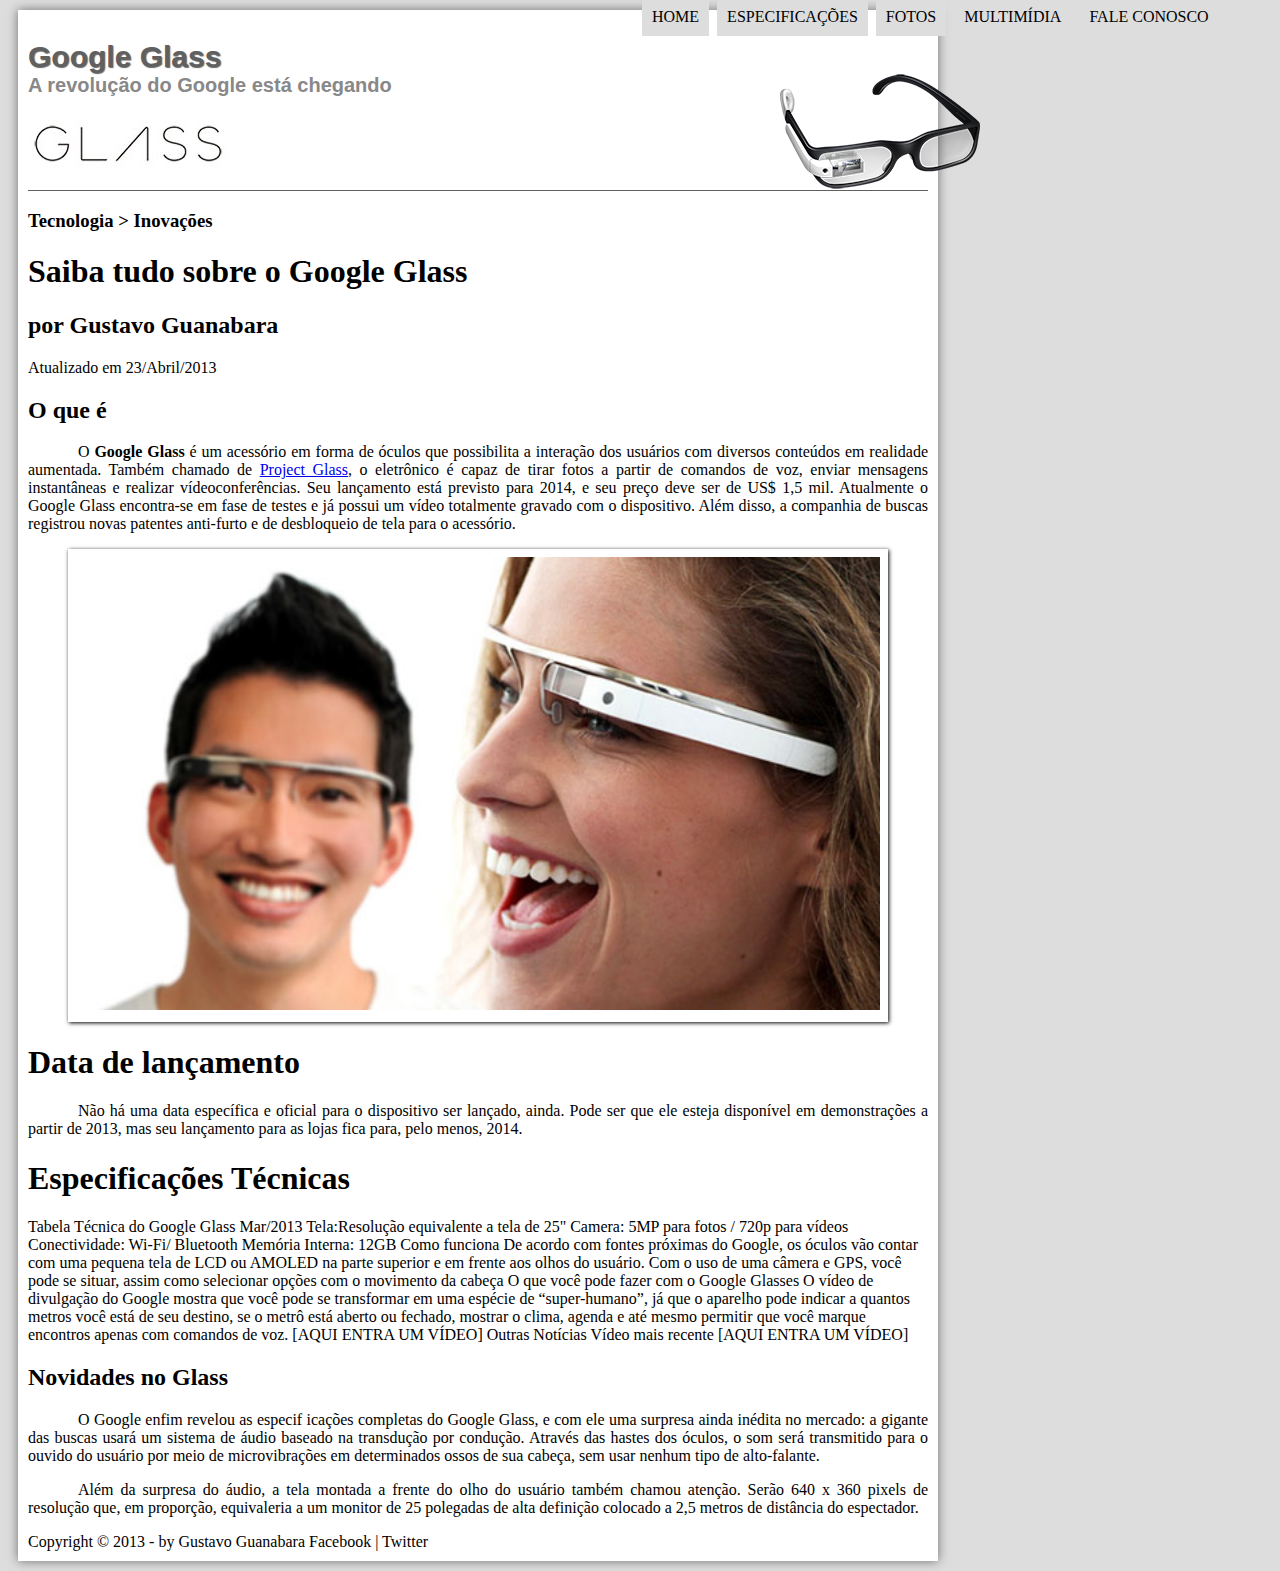
==== index.html @ 3f4d6bd8 "Primeiro Commit" ====
<!DOCTYPE html>
<html lang="en">
<head>
    <meta charset="UTF-8">
    <meta name="viewport" content="width=device-width, initial-scale=1.0">
    <title>Tudo sobre o Google Glass</title>
    <link rel="stylesheet" type="text/css" href="_css/estilo.css"/>
</head>
<body>
    <div id="interface">

        <header id="cabecalho">
            <hgroup>
                <h1>Google Glass</h1>
                <h2>A revolução do Google está chegando</h2>
            </hgroup>
<img id="icone" src="_imagens/glass-oculos-preto-peq.png">

            <nav id="menu">
                <h1>Menu Principal</h1>
                <ul type="disc">
                <li><a href="index.html">Home</a></li>
                <li><a href="specs.html">Especificações</a></li>
                <li><a href="fotos.html">Fotos</a></li>
                <li><a href="multimidia.html">Multimídia</a></li>
                <li><a href="fale-conosco.html">Fale conosco</a></li>
                </ul>
            </nav>
        </header>

    <hgroup></hgroup>
<h3>Tecnologia > Inovações</h3>
<h1>Saiba tudo sobre o Google Glass</h1>
<h2>por Gustavo Guanabara</h2>
Atualizado em 23/Abril/2013

<h2>O que é</h2>
<p>O  <span style="font-weight: 900;">Google Glass</span> é um acessório em forma de óculos que possibilita a interação dos usuários com diversos conteúdos em realidade aumentada. Também chamado de <a href="https://www.google.com/glass/start/" target="_blank"> Project Glass</a>, o eletrônico é capaz de tirar fotos a partir de comandos de voz, enviar mensagens instantâneas e realizar vídeoconferências. Seu lançamento está previsto para 2014, e seu preço deve ser de US$ 1,5 mil. Atualmente o Google Glass encontra-se em fase de testes e já possui um vídeo totalmente gravado com o dispositivo. Além disso, a companhia de buscas registrou novas patentes anti-furto e de desbloqueio de tela para o acessório.
</p>
<figure class="foto-legenda">
    <img src="_imagens/glass-quadro-homem-mulher.jpg"/>
    <figcaption>
        <h3>Google Glass</h3>
        <p>Uma nova maneira de ver o mundo</p>
    </figcaption>
</figure>

<h1>Data de lançamento</h1>
<p>Não há uma data específica e oficial para o dispositivo ser lançado, ainda. Pode ser que ele esteja disponível em demonstrações a partir de 2013, mas seu lançamento para as lojas fica para, pelo menos, 2014.</p>

<h1>Especificações Técnicas</h1>
Tabela Técnica do Google Glass Mar/2013

Tela:Resolução equivalente a tela de 25"
Camera: 5MP para fotos / 720p para vídeos
Conectividade: Wi-Fi/ Bluetooth
Memória Interna: 12GB

Como funciona
De acordo com fontes próximas do Google, os óculos vão contar com uma pequena tela de LCD ou AMOLED na parte superior e em frente aos olhos do usuário. Com o uso de uma câmera e GPS, você pode se situar, assim como selecionar opções com o movimento da cabeça

O que você pode fazer com o Google Glasses
O vídeo de divulgação do Google mostra que você pode se transformar em uma espécie de “super-humano”, já que o aparelho pode indicar a quantos metros você está de seu destino, se o metrô está aberto ou fechado, mostrar o clima, agenda e até mesmo permitir que você marque encontros apenas com comandos de voz.

[AQUI ENTRA UM VÍDEO]

Outras Notícias
Vídeo mais recente

[AQUI ENTRA UM VÍDEO]

<h2>Novidades no Glass</h2>
<p>O Google enfim revelou as especif icações completas do Google Glass, e com ele uma surpresa ainda inédita no mercado: a gigante das buscas usará um sistema de áudio baseado na transdução por condução. Através das hastes dos óculos, o som será transmitido para o ouvido do usuário por meio de microvibrações em determinados ossos de sua cabeça, sem usar nenhum tipo de alto-falante.</p>

<p>Além da surpresa do áudio, a tela montada a frente do olho do usuário também chamou atenção. Serão 640 x 360 pixels de resolução que, em proporção, equivaleria a um monitor de 25 polegadas de alta definição colocado a 2,5 metros de distância do espectador.</p>

Copyright &copy; 2013 - by Gustavo Guanabara
Facebook | Twitter
</div>
</body>
</html>
---- _css/estilo.css ----
@charset "UTF-8";

body {
    background-color: #dddddd;
    color: rgba(0,0,0,1);
}

div#interface{
    width: 900px;
    background-color: #ffffff;
    margin: 10px 10px 10px 10px;
    box-shadow: 0px 0px 10px rgba(0,0,0,.5);
    padding: 10px;

}

p {
    text-align: justify;
    text-indent: 50px;
}

header#cabecalho img#icone{
    position: absolute;
    left: 780px;
    top: 70px;
}

header#cabecalho{
    border-bottom: 1px #606060 solid;
    height: 150px;
    background: url("../_imagens/glass-logo-peq.jpg") no-repeat 0px 80px;
}

header#cabecalho h1{
    font-family: Arial, sans-serif;
    font-size: 30px;
    color: #606060;
    text-shadow: 1px 1px 1px rgba(0, 0, 0, .6);
    padding: 0px;
    margin-bottom: 0px;
}

header#cabecalho h2{
    font-family: Arial, sans-serif;
    color: #888888;
    font-size: 15pt;
    padding: 0px;
    margin-top: 0px;
}

/* Formataçã ode imagens com legendas*/

figure.foto-legenda {
    position: relative;
    border: 8px solid white;
    box-shadow: 1px 1px 4px black;
}

figure.foto-legenda img {
    width: 100%;
    height: 100%;
}

figure.foto-legenda figcaption {
    opacity: 0;
    position: absolute;
    top: 0px;
    background-color: rgba(0,0,0,.4);
    color: white;
    width: 100%;
    height: 100%;
    padding: 10px;
    box-sizing: border-box;
    transition: opacity 1s;
}

figure.foto-legenda:hover figcaption{
    opacity: 1;
}

/* Formatação do menu */

nav#menu {
    display: block;
}

nav#menu ul {
    list-style: none; /*Remove o estilo da lista*/
    text-transform: uppercase; /*Formatação de texto*/
    position: absolute; /*Me permite movimentar o nav por todo o site, já o relative, apenas onde está o nav*/
    top: -20px;
    left: 600px;
}
nav#menu li{
    display: inline-block; /*Deixa os itens lado a lado*/
    background-color: #dddddd; /*Cor de fundo*/
    padding: 10px; /*Margem dentro do item*/
    margin: 2px; /*Margem fora do item*/
    transition: background-color 0.5s;
    opacity: 1;
}

nav#menu li:hover {
    background-color: #606060;
}

nav#menu h1{
    display: none;
}

nav#menu a {
    color: #000000;
    text-decoration: none;
}

nav#menu a:hover{
    color: white;
    text-decoration: underline;
}
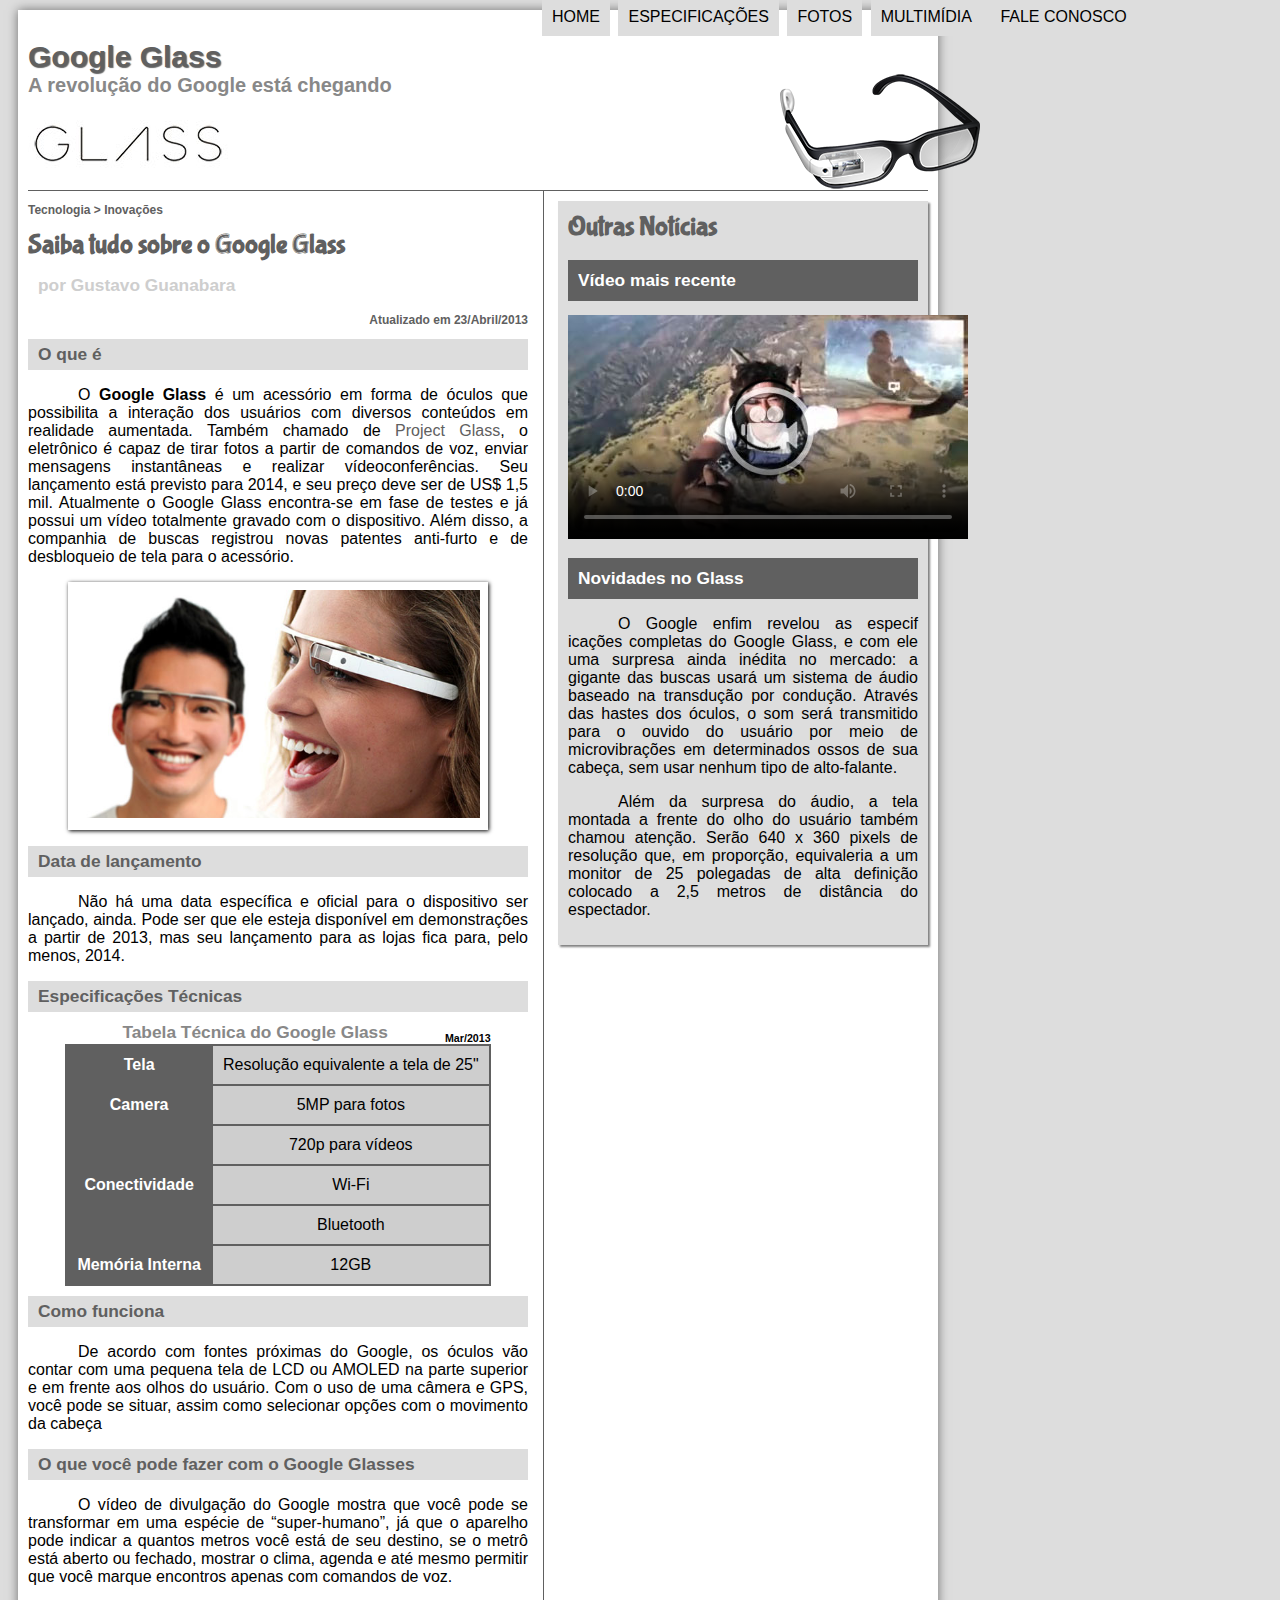
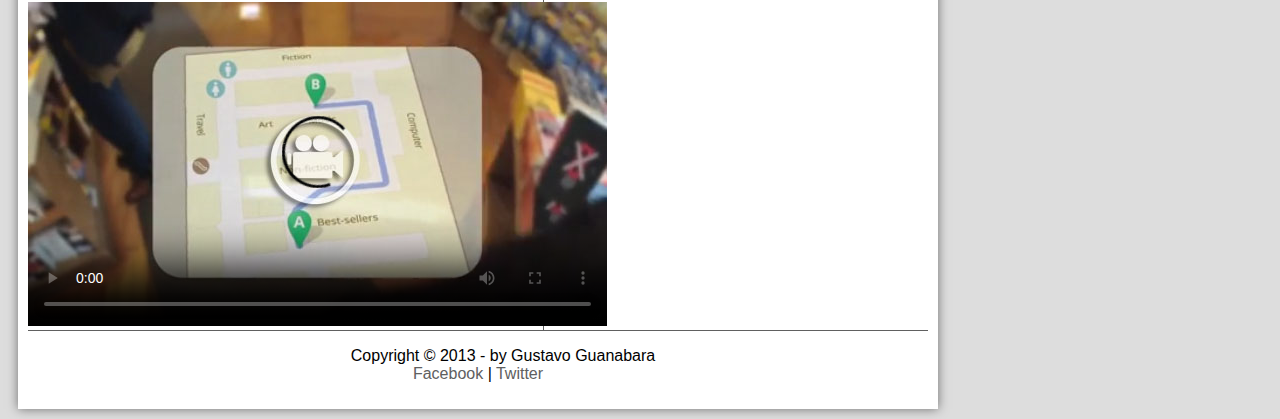
==== commit 984aab94: "Adicionando arquivos modificados fora do setor de produção" ====
--- a/index.html
+++ b/index.html
@@ -5,6 +5,7 @@
     <meta name="viewport" content="width=device-width, initial-scale=1.0">
     <title>Tudo sobre o Google Glass</title>
     <link rel="stylesheet" type="text/css" href="_css/estilo.css"/>
+    <script language="javascript" src="_javascript/funcoes.js"></script>
 </head>
 <body>
     <div id="interface">
@@ -19,21 +20,26 @@
             <nav id="menu">
                 <h1>Menu Principal</h1>
                 <ul type="disc">
-                <li><a href="index.html">Home</a></li>
-                <li><a href="specs.html">Especificações</a></li>
-                <li><a href="fotos.html">Fotos</a></li>
-                <li><a href="multimidia.html">Multimídia</a></li>
-                <li><a href="fale-conosco.html">Fale conosco</a></li>
+                <li onmouseover="mudaFoto('_imagens/home.png')" onmouseout="mudaFoto('_imagens/glass-oculos-preto-peq.png')"><a href="index.html">Home</a></li>
+                <li onmouseover="mudaFoto('_imagens/especificacoes.png')" onmouseout="mudaFoto('_imagens/glass-oculos-preto-peq.png')"><a href="specs.html">Especificações</a></li>
+                <li><a href="fotos.html" onmouseover="mudaFoto('_imagens/fotos.png')" onmouseout="mudaFoto('_imagens/glass-oculos-preto-peq.png')">Fotos</a></li>
+                <li><a href="multimidia.html" onmouseover="mudaFoto('_imagens/multimidia.png')" onmouseout="mudaFoto('_imagens/glass-oculos-preto-peq.png')">Multimídia</a></li>
+                <li><a href="fale-conosco.html" onmouseover="mudaFoto('_imagens/contato.png')" onmouseout="mudaFoto('_imagens/glass-oculos-preto-peq.png')">Fale conosco</a></li>
                 </ul>
             </nav>
         </header>
 
-    <hgroup></hgroup>
-<h3>Tecnologia > Inovações</h3>
-<h1>Saiba tudo sobre o Google Glass</h1>
-<h2>por Gustavo Guanabara</h2>
-Atualizado em 23/Abril/2013
+<section id="corpo">
 
+<article id="noticia-principal">
+    <header id="cabecalho-artigo">
+        <hgroup>
+            <h3>Tecnologia > Inovações</h3>
+            <h1>Saiba tudo sobre o Google Glass</h1>
+            <h2>por Gustavo Guanabara</h2>
+            <h3 class="direita">Atualizado em 23/Abril/2013</h3>
+        </hgroup>
+    </header>
 <h2>O que é</h2>
 <p>O  <span style="font-weight: 900;">Google Glass</span> é um acessório em forma de óculos que possibilita a interação dos usuários com diversos conteúdos em realidade aumentada. Também chamado de <a href="https://www.google.com/glass/start/" target="_blank"> Project Glass</a>, o eletrônico é capaz de tirar fotos a partir de comandos de voz, enviar mensagens instantâneas e realizar vídeoconferências. Seu lançamento está previsto para 2014, e seu preço deve ser de US$ 1,5 mil. Atualmente o Google Glass encontra-se em fase de testes e já possui um vídeo totalmente gravado com o dispositivo. Além disso, a companhia de buscas registrou novas patentes anti-furto e de desbloqueio de tela para o acessório.
 </p>
@@ -45,37 +51,59 @@
     </figcaption>
 </figure>
 
-<h1>Data de lançamento</h1>
+<h2>Data de lançamento</h2>
 <p>Não há uma data específica e oficial para o dispositivo ser lançado, ainda. Pode ser que ele esteja disponível em demonstrações a partir de 2013, mas seu lançamento para as lojas fica para, pelo menos, 2014.</p>
 
-<h1>Especificações Técnicas</h1>
-Tabela Técnica do Google Glass Mar/2013
+<h2>Especificações Técnicas</h2>
 
-Tela:Resolução equivalente a tela de 25"
-Camera: 5MP para fotos / 720p para vídeos
-Conectividade: Wi-Fi/ Bluetooth
-Memória Interna: 12GB
 
-Como funciona
-De acordo com fontes próximas do Google, os óculos vão contar com uma pequena tela de LCD ou AMOLED na parte superior e em frente aos olhos do usuário. Com o uso de uma câmera e GPS, você pode se situar, assim como selecionar opções com o movimento da cabeça
+<table id="tabela-espec">
 
-O que você pode fazer com o Google Glasses
-O vídeo de divulgação do Google mostra que você pode se transformar em uma espécie de “super-humano”, já que o aparelho pode indicar a quantos metros você está de seu destino, se o metrô está aberto ou fechado, mostrar o clima, agenda e até mesmo permitir que você marque encontros apenas com comandos de voz.
+    <caption>Tabela Técnica do Google Glass <span>Mar/2013</span></caption>
+<tr><td class="ce">Tela</td><td class="cd">Resolução equivalente a tela de 25"</td></tr>
+<tr><td rowspan="2" class="ce">Camera</td> <td class="cd">5MP para fotos</td></tr>
+<tr><td class="cd">720p para vídeos</td></tr>
+<tr><td rowspan="2" class="ce">Conectividade</td><td class="cd">Wi-Fi</td></tr>
+<tr><td class="cd">Bluetooth</td></tr>
+<tr><td class="ce">Memória Interna</td> <td class="cd">12GB</td></tr>
 
-[AQUI ENTRA UM VÍDEO]
+</table>
 
-Outras Notícias
-Vídeo mais recente
+<h2>Como funciona</h2>
 
-[AQUI ENTRA UM VÍDEO]
+<p>De acordo com fontes próximas do Google, os óculos vão contar com uma pequena tela de LCD ou AMOLED na parte superior e em frente aos olhos do usuário. Com o uso de uma câmera e GPS, você pode se situar, assim como selecionar opções com o movimento da cabeça</p>
+
+<h2>O que você pode fazer com o Google Glasses</h2>
+<p>O vídeo de divulgação do Google mostra que você pode se transformar em uma espécie de “super-humano”, já que o aparelho pode indicar a quantos metros você está de seu destino, se o metrô está aberto ou fechado, mostrar o clima, agenda e até mesmo permitir que você marque encontros apenas com comandos de voz.</p>
+
+<video id="filme01" controls="controls" poster="_imagens/video-mini01.jpg">
+    <source src="_media/one-day.mp4" type="media/mp4"/>
+</video>
+
+</article>
+</section>
+
+<aside id="lateral">
+<h1>Outras Notícias</h1>
+<h2>Vídeo mais recente</h2>
+
+<video id="filme02" controls="controls" poster="_imagens/video-mini02.jpg">
+    <source src="_media/how-it-feels.mp4" type="video/mp4"/>
+</video>
 
 <h2>Novidades no Glass</h2>
 <p>O Google enfim revelou as especif icações completas do Google Glass, e com ele uma surpresa ainda inédita no mercado: a gigante das buscas usará um sistema de áudio baseado na transdução por condução. Através das hastes dos óculos, o som será transmitido para o ouvido do usuário por meio de microvibrações em determinados ossos de sua cabeça, sem usar nenhum tipo de alto-falante.</p>
 
 <p>Além da surpresa do áudio, a tela montada a frente do olho do usuário também chamou atenção. Serão 640 x 360 pixels de resolução que, em proporção, equivaleria a um monitor de 25 polegadas de alta definição colocado a 2,5 metros de distância do espectador.</p>
 
-Copyright &copy; 2013 - by Gustavo Guanabara
-Facebook | Twitter
+</aside>
+
+<footer id="rodape">
+<p>
+    Copyright &copy; 2013 - by Gustavo Guanabara <br>
+    <a href="https://pt-br.facebook.com/" target="_blank">Facebook</a> | <a href="https://twitter.com/login?lang=pt" target="_blank">Twitter</a>
+</footer>
+</p>
 </div>
 </body>
 </html>--- a/_css/estilo.css
+++ b/_css/estilo.css
@@ -1,6 +1,12 @@
 @charset "UTF-8";
+@import url('https://fonts.googleapis.com/css2?family=Titillium+Web&display=swap');
+@font-face {
+    font-family: 'FonteLogo';
+    src: url("../_fonts/bubblegum-sans-regular.otf");
+}
 
 body {
+    font-family: Arial, sans-serif;
     background-color: #dddddd;
     color: rgba(0,0,0,1);
 }
@@ -17,6 +23,15 @@
 p {
     text-align: justify;
     text-indent: 50px;
+}
+
+a {
+    color: #606060;
+    text-decoration: none;
+}
+
+a:hover{
+    text-decoration: underline;
 }
 
 header#cabecalho img#icone{
@@ -89,8 +104,10 @@
     text-transform: uppercase; /*Formatação de texto*/
     position: absolute; /*Me permite movimentar o nav por todo o site, já o relative, apenas onde está o nav*/
     top: -20px;
-    left: 600px;
-}
+    left: 500px;
+}
+
+
 nav#menu li{
     display: inline-block; /*Deixa os itens lado a lado*/
     background-color: #dddddd; /*Cor de fundo*/
@@ -104,7 +121,119 @@
     background-color: #606060;
 }
 
-nav#menu h1{
+section#corpo{
+    display: block;
+    width: 500px;
+    float: left;
+    border-right: 1px solid #606060;
+    padding-right: 15px;
+}
+
+article#noticia-principal h2 {
+    font-size: 13pt;
+    color: #606060;
+    background-color: #dddddd;
+    padding: 5px 0px 5px 10px;
+    margin: 10px 0px 10px 0px;
+}
+
+header#cabecalho-artigo h1 {
+    font-family: 'FonteLogo', sans-serif;
+    font-size: 20pt;
+    color: #606060;
+    margin-bottom: 0px;
+    margin-top: 0px;
+}
+
+.direita {
+    text-align: right;
+}
+
+header#cabecalho-artigo h2 {
+    font-size: 13pt;
+    color: #cecece;
+    background-color: #ffffff;
+    margin-bottom: 0px;
+}
+
+header#cabecalho-artigo h3 {
+    font-size: 12px;
+    color: #606060;
+
+}
+
+table#tabela-espec{
+    border: 1px solid #606060;
+    border-spacing: 0px;
+    margin-left: auto;
+    margin-right: auto;
+}
+
+table#tabela-espec td{
+    border: 1px solid #606060;
+    padding: 10px;
+    text-align: center;
+}
+
+table#tabela-espec td.ce{
+    color:#ffffff;
+    background-color: #606060;
+    vertical-align: top;
+    font-weight: bold;
+}
+
+table#tabela-espec td.cd{
+    background-color: #cecece;
+}
+
+table#tabela-espec caption {
+    color: #888888;
+    font-size: 13pt;
+    font-weight: bolder;
+}
+
+table#tabela-espec caption span {
+    display: block;
+    float: right;
+    color: #000000;
+    font-size: 8pt;
+    margin-top: 10px;
+}
+
+aside#lateral {
+    display: block;
+    width: 350px;
+    float: right;
+    background-color: #dddddd;
+    padding: 10px;
+    margin-top: 10px;
+    box-shadow: 2px 2px 2px rgba(0, 0, 0, .5);
+}
+
+aside#lateral h1 {
+    font-family: 'FonteLogo', sans-serif;
+    font-size: 20pt;
+    color: #606060;
+    margin-top: 0px;
+}
+
+aside#lateral h2 {
+    background-color: #606060;
+    font-size: 13pt;
+    color: #ffffff;
+    padding: 10px;
+}
+
+footer#rodape{
+    clear: both;
+    border-top: 1px solid #606060;
+}
+
+footer#rodape p {
+    text-align: center;
+}
+
+nav#menu h1 {
     display: none;
 }
 
